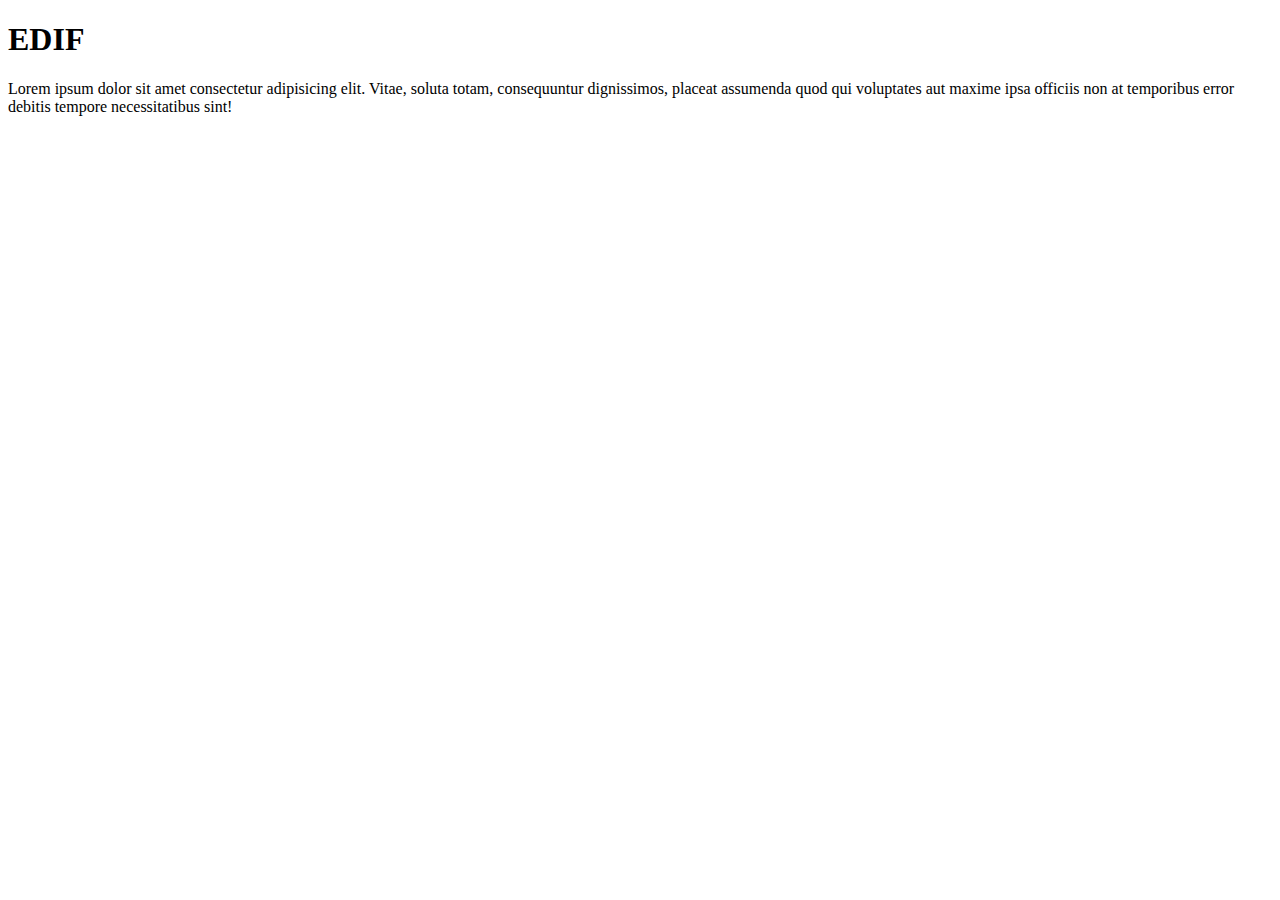
==== login.html @ 0567262a "Initial Login, SignUp and Index Html Files added. Folders created" ====
<!DOCTYPE html>
<html lang="en">
<head>
    <meta charset="UTF-8">
    <meta name="viewport" content="width=device-width, initial-scale=1.0">
    <title>EDIF - Login</title>
</head>
<body>
    <header>
        <h1>EDIF</h1>
    </header>
    <div class = "container">
        <p>Lorem ipsum dolor sit amet consectetur adipisicing elit. Vitae, soluta totam, consequuntur dignissimos, placeat assumenda quod qui voluptates aut maxime ipsa officiis non at temporibus error debitis tempore necessitatibus sint!
        </p>
    </div>
</body>
</html>
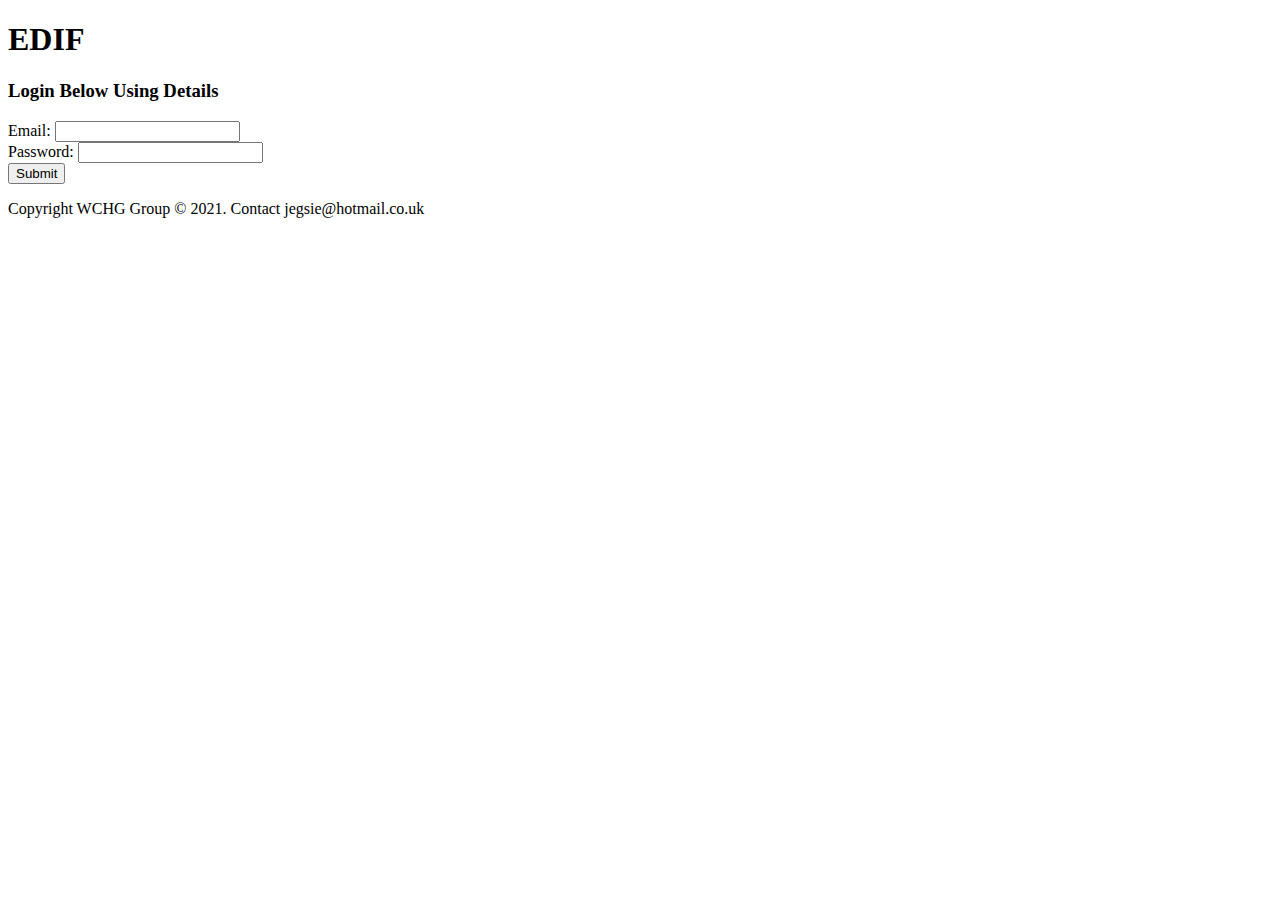
==== commit 08c3ba62: "Login Basic Elements Added" ====
--- a/login.html
+++ b/login.html
@@ -10,8 +10,21 @@
         <h1>EDIF</h1>
     </header>
     <div class = "container">
-        <p>Lorem ipsum dolor sit amet consectetur adipisicing elit. Vitae, soluta totam, consequuntur dignissimos, placeat assumenda quod qui voluptates aut maxime ipsa officiis non at temporibus error debitis tempore necessitatibus sint!
-        </p>
+        <form method="POST">
+            <h3>Login Below Using Details</h3>
+            <div class = "form-element">
+                <label>Email:</label>
+                <input type="email" name="email">
+            </div>
+            <div class = "form-element">
+                <label>Password:</label>
+                <input type="password" name="password">
+            </div>
+            <input type="submit" name="submit" value="Submit">
+        </form>
     </div>
+    <footer>
+        <p>Copyright WCHG Group &copy; 2021. Contact jegsie@hotmail.co.uk</p>
+    </footer>
 </body>
 </html>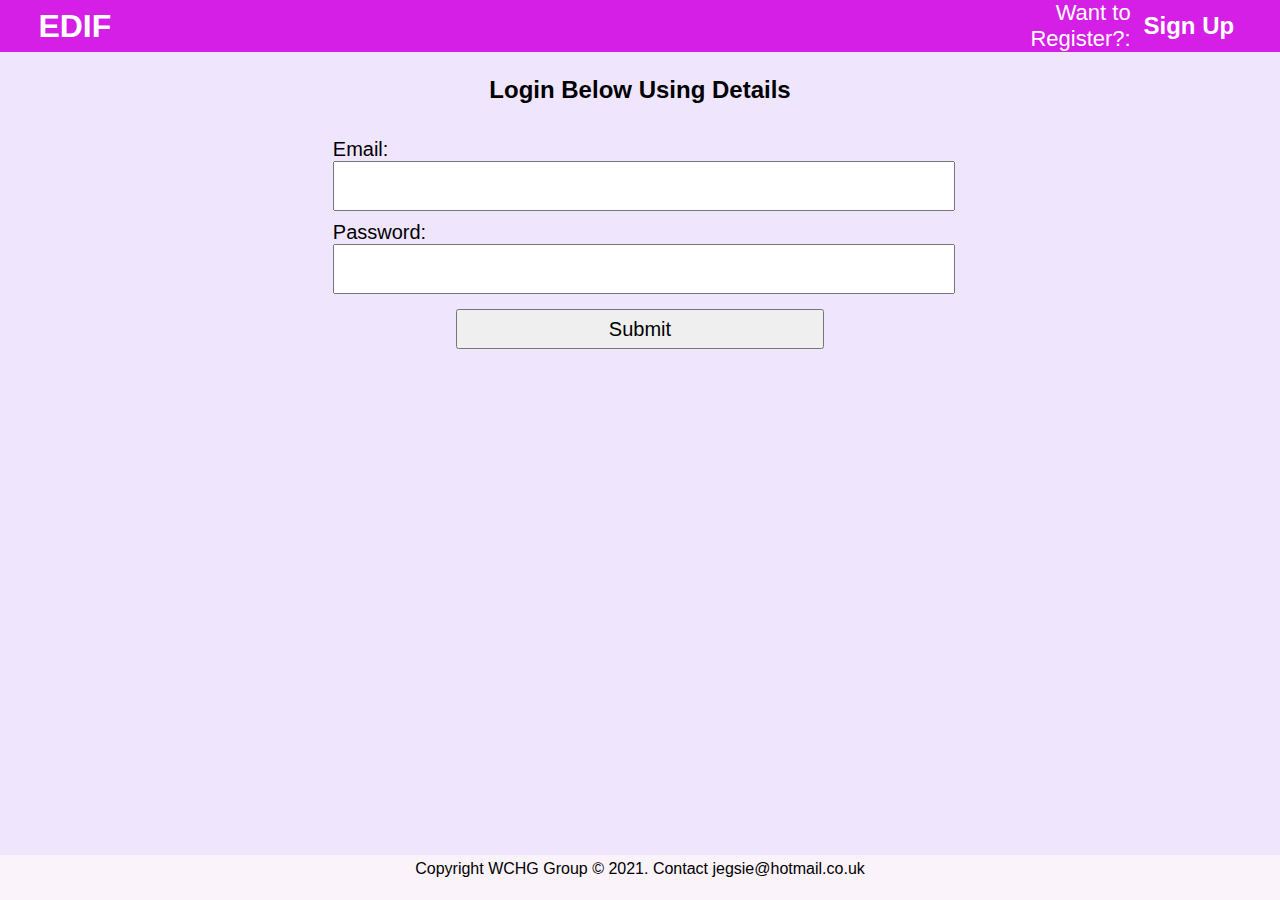
==== commit f55d6ce4: "Basic CSS added to style elements" ====
--- a/login.html
+++ b/login.html
@@ -4,26 +4,31 @@
     <meta charset="UTF-8">
     <meta name="viewport" content="width=device-width, initial-scale=1.0">
     <title>EDIF - Login</title>
+    <link rel="stylesheet" type="text/css" href="css/style.css">
 </head>
 <body>
     <header>
         <h1>EDIF</h1>
+        <p>Want to Register?: </p>
+        <div class="login_link">
+            <a href="sign_up.html">Sign Up</a>
+        </div>
     </header>
     <div class = "container">
-        <form method="POST">
+        <form class = "form" action = "index.html" method="POST">
             <h3>Login Below Using Details</h3>
             <div class = "form-element">
                 <label>Email:</label>
-                <input type="email" name="email">
+                <input type="email" name="L_email">
             </div>
             <div class = "form-element">
                 <label>Password:</label>
-                <input type="password" name="password">
+                <input type="password" name="L_password">
             </div>
-            <input type="submit" name="submit" value="Submit">
+            <input type="submit" name="L_submit" value="Submit">
         </form>
     </div>
-    <footer>
+    <footer class="foot">
         <p>Copyright WCHG Group &copy; 2021. Contact jegsie@hotmail.co.uk</p>
     </footer>
 </body>
--- a/css/style.css
+++ b/css/style.css
@@ -0,0 +1,110 @@
+body {
+    background-color: #efe6fd;
+    margin: 0px;
+    font-family: Arial, Helvetica, sans-serif;
+}
+
+header {
+    display:flex;
+    align-items: center;
+    height: 15%;
+    background-color: #d51ee6;
+    color: white;
+}
+
+header h1 {
+    flex: 7;
+    margin-top: 0;
+    margin-bottom: 0;
+    margin-left: 3%;
+}
+
+header p {
+    margin: 0;
+    font-size: 22px;
+    flex: 1;
+    text-align: right;
+}
+
+header .login_link {
+    font-weight: bold;
+    font-size: 24px;
+    padding-left: 1%;
+    margin:auto;
+    flex:1;
+}
+
+header .sign_out_link {
+    text-align: right;
+    font-weight: bold;
+    font-size: 24px;
+    padding-right: 3%;
+    margin:auto;
+    flex:2;
+}
+
+header a {
+    text-decoration: none;
+    color: white;
+}
+
+header a:hover {
+    color: #f4a0ff;
+
+}
+
+.container {
+    position:relative;
+    width: 80%;
+    margin: auto;
+    text-align: center;
+    margin-bottom: 50px;
+}
+
+.container h3 {
+    font-size: 24px;
+}
+
+.container .form {
+    width: 60%;
+    margin: auto;
+}
+
+.container .form .form-element {
+    padding-top: 10px;
+}
+
+.container .form .form-element label {
+    font-size: 20px;
+    text-align: left;
+    display:block;
+}
+
+.container .form .form-element input {
+    font-size: 20px;
+    padding-top: 5px;
+    width: 100%;
+    line-height: 2em;
+}
+
+.container .form input[type="submit"] {
+    font-size: 20px;
+    height: 2em;
+    width: 60%;
+    margin-top: 15px;
+}
+
+
+.foot {
+    background-color: #faf3fa;
+    position: fixed;
+    bottom: 0;
+    width: 100%;
+    height: 5%;
+    text-align: center;
+}
+
+.foot p {
+    margin:0;
+    padding-top: 5px;
+}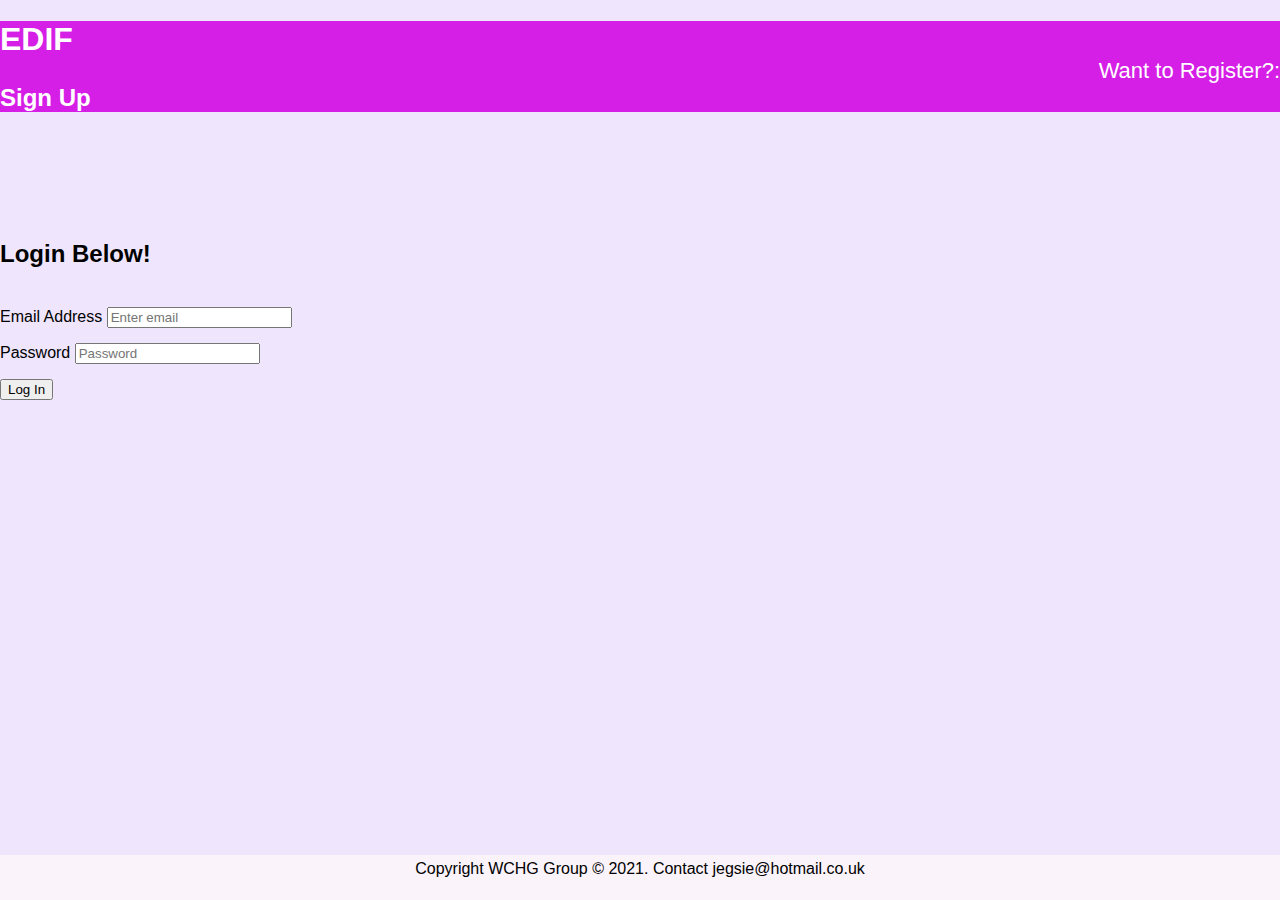
==== commit 10a942b9: "Re styled website with Bootstrap and Added form" ====
--- a/login.html
+++ b/login.html
@@ -4,31 +4,56 @@
     <meta charset="UTF-8">
     <meta name="viewport" content="width=device-width, initial-scale=1.0">
     <title>EDIF - Login</title>
+    <link href="https://cdn.jsdelivr.net/npm/bootstrap@5.0.0-beta1/dist/css/bootstrap.min.css" rel="stylesheet" integrity="sha384-giJF6kkoqNQ00vy+HMDP7azOuL0xtbfIcaT9wjKHr8RbDVddVHyTfAAsrekwKmP1" crossorigin="anonymous">
     <link rel="stylesheet" type="text/css" href="css/style.css">
 </head>
 <body>
-    <header>
-        <h1>EDIF</h1>
-        <p>Want to Register?: </p>
-        <div class="login_link">
-            <a href="sign_up.html">Sign Up</a>
+    <div class = "header container-fluid fixed-top">
+        <div class="row align-items-center">
+            <div class="col-8">
+                <h1 class="text-white align-middle">EDIF</h1>
+            </div>
+            <div class="col-xxl-2 d-none d-xxl-block">
+                <p>Want to Register?: </p>
+            </div>
+            <div class="col-4 col-xxl-2 login_link text-end text-xxl-center">
+                <a href="sign_up.html">Sign Up</a>
+            </div>
         </div>
-    </header>
+    </div>
     <div class = "container">
-        <form class = "form" action = "index.html" method="POST">
-            <h3>Login Below Using Details</h3>
-            <div class = "form-element">
-                <label>Email:</label>
-                <input type="email" name="L_email">
+        <!-- <div class="row align-items-center">
+            <form class = "form" action = "index.html" method="POST">
+                <h3>Login Below Using Details</h3>
+                <div class = "form-element">
+                    <label>Email:</label>
+                    <input type="email" name="L_email">
+                </div>
+                <div class = "form-element">
+                    <label>Password:</label>
+                    <input type="password" name="L_password">
+                </div>
+                <input type="submit" name="L_submit" value="Submit">
+            </form>
+        </div> -->
+        <div class="row align-items-center">
+            <h3 class="text-center">Login Below!</h3>
+        </div>
+        <form class="my_form" action = "index.html" method="POST">
+            <div class="form-group form-element">
+                <label for="login_email">Email Address</label>
+                <input type="email" class="form-control" id="login_email" name="login_email" placeholder="Enter email">
             </div>
-            <div class = "form-element">
-                <label>Password:</label>
-                <input type="password" name="L_password">
+            <div class="form-group form-element">
+                <label for="login_password">Password</label>
+                <input type="password" class="form-control" id="login_password" name="login_password" placeholder="Password">
             </div>
-            <input type="submit" name="L_submit" value="Submit">
+            <div class="d-grid gap-2 form-element">
+                <button type="submit" class="btn btn-outline-secondary btn-block">Log In</button>
+            </div>
         </form>
     </div>
-    <footer class="foot">
+    <footer class="foot fixed-bottom">
         <p>Copyright WCHG Group &copy; 2021. Contact jegsie@hotmail.co.uk</p>
     </footer>
 </body>
--- a/css/style.css
+++ b/css/style.css
@@ -4,76 +4,58 @@
     font-family: Arial, Helvetica, sans-serif;
 }
 
-header {
-    display:flex;
-    align-items: center;
-    height: 15%;
+.header {
     background-color: #d51ee6;
     color: white;
 }
 
-header h1 {
-    flex: 7;
-    margin-top: 0;
+.header h1 {
     margin-bottom: 0;
-    margin-left: 3%;
 }
 
-header p {
+.header p {
     margin: 0;
     font-size: 22px;
-    flex: 1;
     text-align: right;
 }
 
-header .login_link {
+.header .login_link {
     font-weight: bold;
     font-size: 24px;
-    padding-left: 1%;
-    margin:auto;
-    flex:1;
 }
 
-header .sign_out_link {
+.header .sign_out_link {
     text-align: right;
     font-weight: bold;
     font-size: 24px;
     padding-right: 3%;
-    margin:auto;
-    flex:2;
 }
 
-header a {
+.header a {
     text-decoration: none;
     color: white;
 }
 
-header a:hover {
+.header a:hover {
     color: #f4a0ff;
 
 }
 
 .container {
-    position:relative;
-    width: 80%;
-    margin: auto;
-    text-align: center;
-    margin-bottom: 50px;
+    margin-top: 10%;
 }
 
 .container h3 {
+    margin-top: 5%;
     font-size: 24px;
 }
 
-.container .form {
-    width: 60%;
-    margin: auto;
+
+
+.my_form .form-element {
+    padding-top: 15px;
 }
-
-.container .form .form-element {
-    padding-top: 10px;
-}
-
+/*
 .container .form .form-element label {
     font-size: 20px;
     text-align: left;
@@ -93,7 +75,7 @@
     width: 60%;
     margin-top: 15px;
 }
-
+*/
 
 .foot {
     background-color: #faf3fa;
